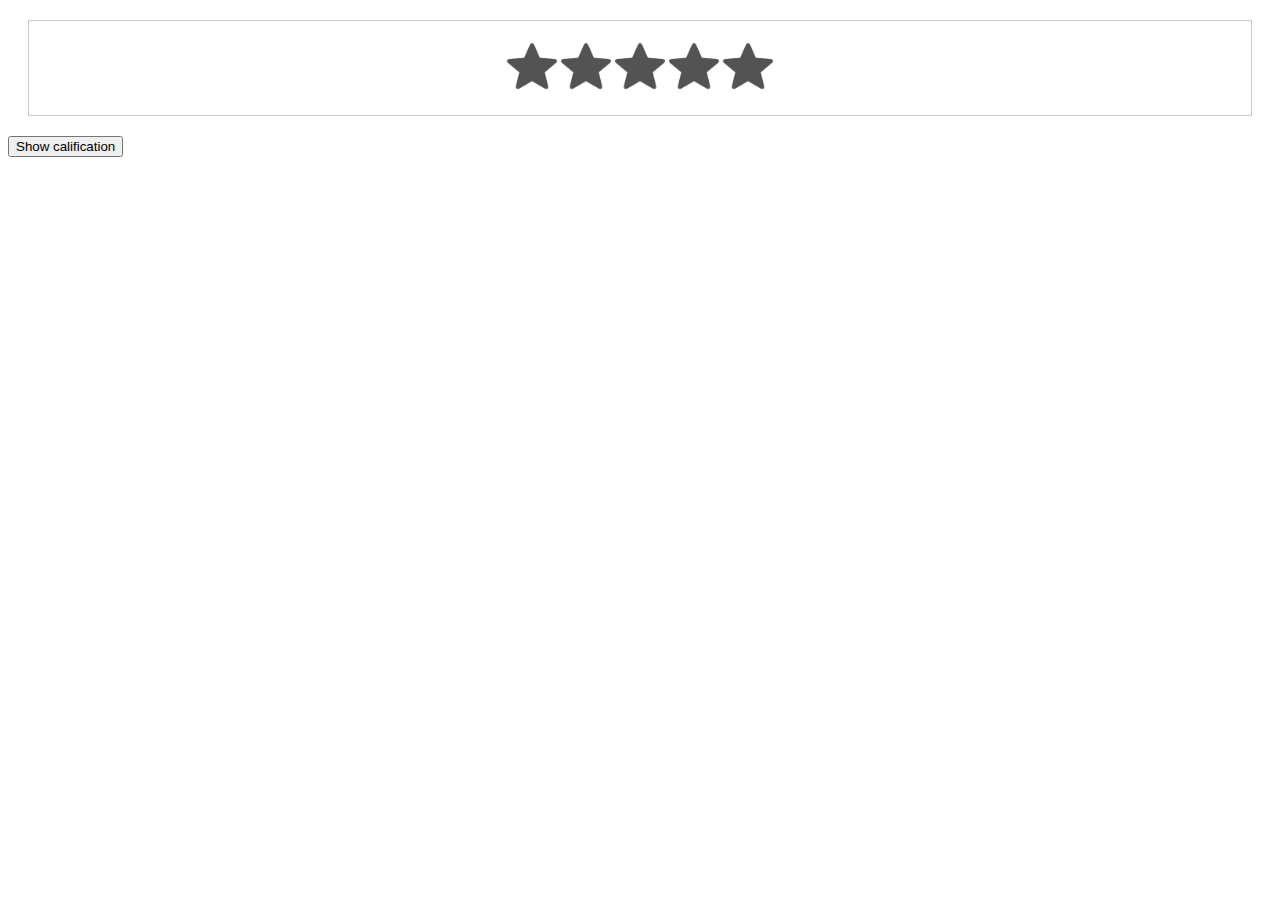
==== component/calificationStars/index.html @ bde35600 "add components folder" ====
<!DOCTYPE html>
<html lang="en">

<head>
  <meta charset="UTF-8">
  <meta http-equiv="X-UA-Compatible" content="IE=edge">
  <meta name="viewport" content="width=device-width, initial-scale=1.0">
  <title>Calificación con Radio Buttons</title>
  <link rel="stylesheet" href="style.css">
</head>

  <body>

    <!-- Stars container -->
    <div id="container">
      <input class="rating_button"type="radio" id="rating1" name="rating" value="1">
      <label for="rating1" class="rating_selector"></label>
      <input class="rating_button"type="radio" id="rating2" name="rating" value="2">
      <label for="rating2" class="rating_selector"></label>
      <input class="rating_button"type="radio" id="rating3" name="rating" value="3">
      <label for="rating3" class="rating_selector"></label>
      <input class="rating_button"type="radio" id="rating4" name="rating" value="4">
      <label for="rating4" class="rating_selector"></label>
      <input class="rating_button"type="radio" id="rating5" name="rating" value="5">
      <label for="rating5" class="rating_selector"></label>
    </div>
    <button id="submitBtn">Show calification</button>

    <!--End container-->

    <script src="https://code.jquery.com/jquery-3.6.0.min.js"></script>
    <script src="app.js"></script>
  </body>

</html>
---- component/calificationStars/style.css ----
#container {
    margin: 20px;
    padding: 20px;
    border: 1px solid #ccc;
    text-align: center;
}

.rating_button {
    display: none;
}

.rating_selector {
    display: inline-block;

    /* Ancho y largo del elemento*/
    width: 50px;
    height: 50px;

    /* Imagen del elemento (carpeta assets)*/
    background-image: url('./assets/star-icon-512.png');

    background-size: contain;
    background-repeat: no-repeat;
    cursor: pointer;
    position: relative;
}

.rating_selector::before {
    content: '';
    position: absolute;
    top: 0;
    left: 0;
    width: 100%;
    height: 100%;
    background-color: transparent;

    /* Imagen del elemento (carpeta assets)*/
    mask-image: url('./assets/star-icon-512.png');

    mask-size: contain;
    mask-repeat: no-repeat;

    transition: background-color 0.3s;
}

.rating_selector.selected::before, input[type="radio"]:checked + .rating_selector::before {
    background-color: yellow;
}

.rating_selector:hover::before {
    background-color: yellow;
}
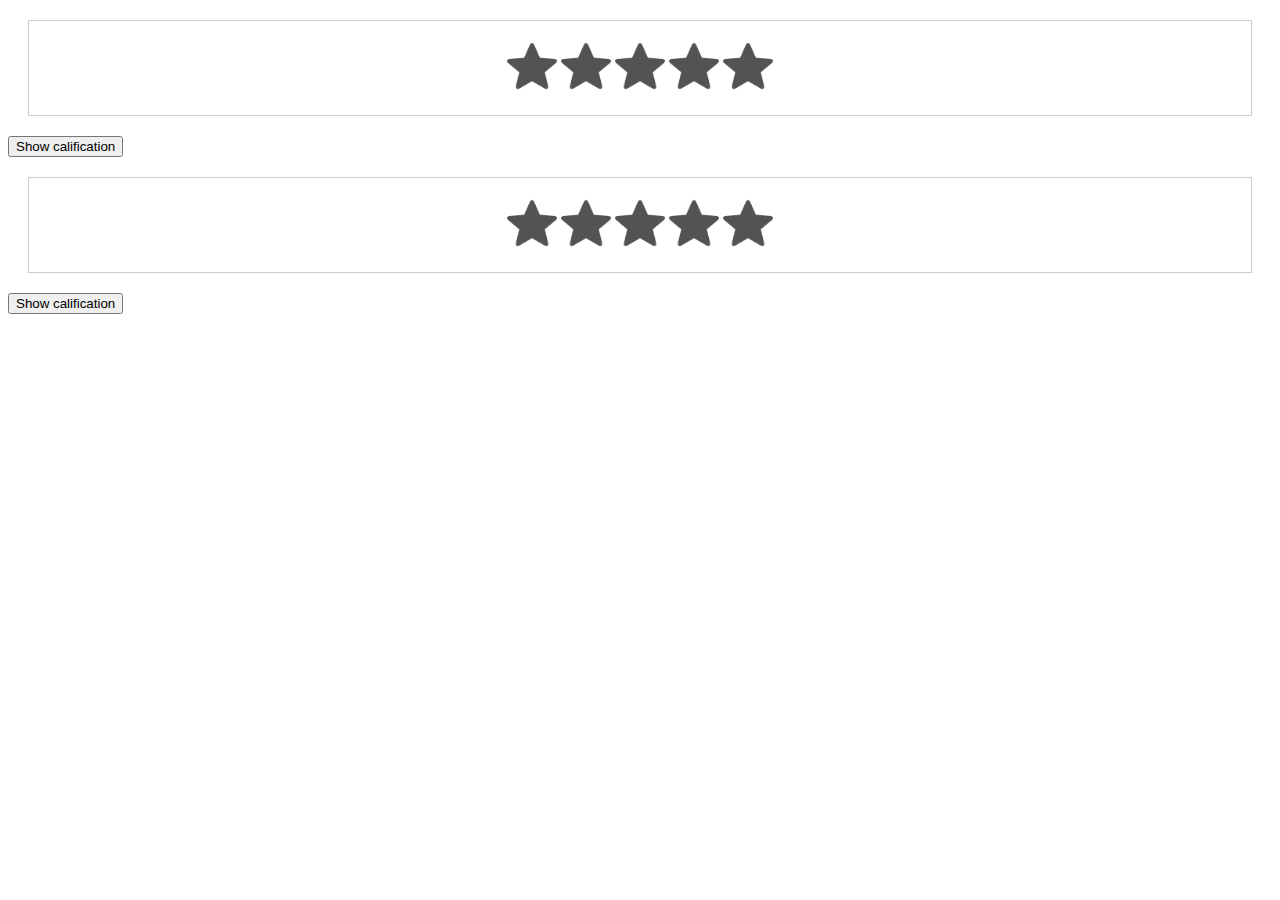
==== commit ff1195ce: "Escalable" ====
--- a/component/calificationStars/index.html
+++ b/component/calificationStars/index.html
@@ -11,22 +11,40 @@
 
   <body>
 
+    <!-- Los containers deben tener la clae "c_rating" para discriminar los inputs -->
+
     <!-- Stars container -->
-    <div id="container">
-      <input class="rating_button"type="radio" id="rating1" name="rating" value="1">
+    <div id="container" class="c_rating">
+      <input class="rating_button" type="radio" id="rating1" name="rating" value="1">
       <label for="rating1" class="rating_selector"></label>
-      <input class="rating_button"type="radio" id="rating2" name="rating" value="2">
+      <input class="rating_button" type="radio" id="rating2" name="rating" value="2">
       <label for="rating2" class="rating_selector"></label>
-      <input class="rating_button"type="radio" id="rating3" name="rating" value="3">
+      <input class="rating_button" type="radio" id="rating3" name="rating" value="3">
       <label for="rating3" class="rating_selector"></label>
-      <input class="rating_button"type="radio" id="rating4" name="rating" value="4">
+      <input class="rating_button" type="radio" id="rating4" name="rating" value="4">
       <label for="rating4" class="rating_selector"></label>
-      <input class="rating_button"type="radio" id="rating5" name="rating" value="5">
+      <input class="rating_button" type="radio" id="rating5" name="rating" value="5">
       <label for="rating5" class="rating_selector"></label>
     </div>
-    <button id="submitBtn">Show calification</button>
+    <button id="submitBtn" name="rating">Show calification</button>
+    <!--End container-->
 
-    <!--End container-->
+    <!-- Stars container 2-->
+    <div id="container" class="c_rating">
+      <input class="rating_button" type="radio" id="rating6" name="rating2" value="1">
+      <label for="rating6" class="rating_selector"></label>
+      <input class="rating_button" type="radio" id="rating7" name="rating2" value="2">
+      <label for="rating7" class="rating_selector"></label>
+      <input class="rating_button" type="radio" id="rating8" name="rating2" value="3">
+      <label for="rating8" class="rating_selector"></label>
+      <input class="rating_button" type="radio" id="rating9" name="rating2" value="4">
+      <label for="rating9" class="rating_selector"></label>
+      <input class="rating_button" type="radio" id="rating10" name="rating2" value="5">
+      <label for="rating10" class="rating_selector"></label>
+    </div>
+    <button id="submitBtn2" name="rating2">Show calification</button>
+
+    <!--End container 2-->
 
     <script src="https://code.jquery.com/jquery-3.6.0.min.js"></script>
     <script src="app.js"></script>
--- a/component/calificationStars/style.css
+++ b/component/calificationStars/style.css
@@ -43,7 +43,8 @@
     transition: background-color 0.3s;
 }
 
-.rating_selector.selected::before, input[type="radio"]:checked + .rating_selector::before {
+.c_rating .rating_selector.selected::before,
+.c_rating input[type="radio"]:checked + .rating_selector::before {
     background-color: yellow;
 }
 
